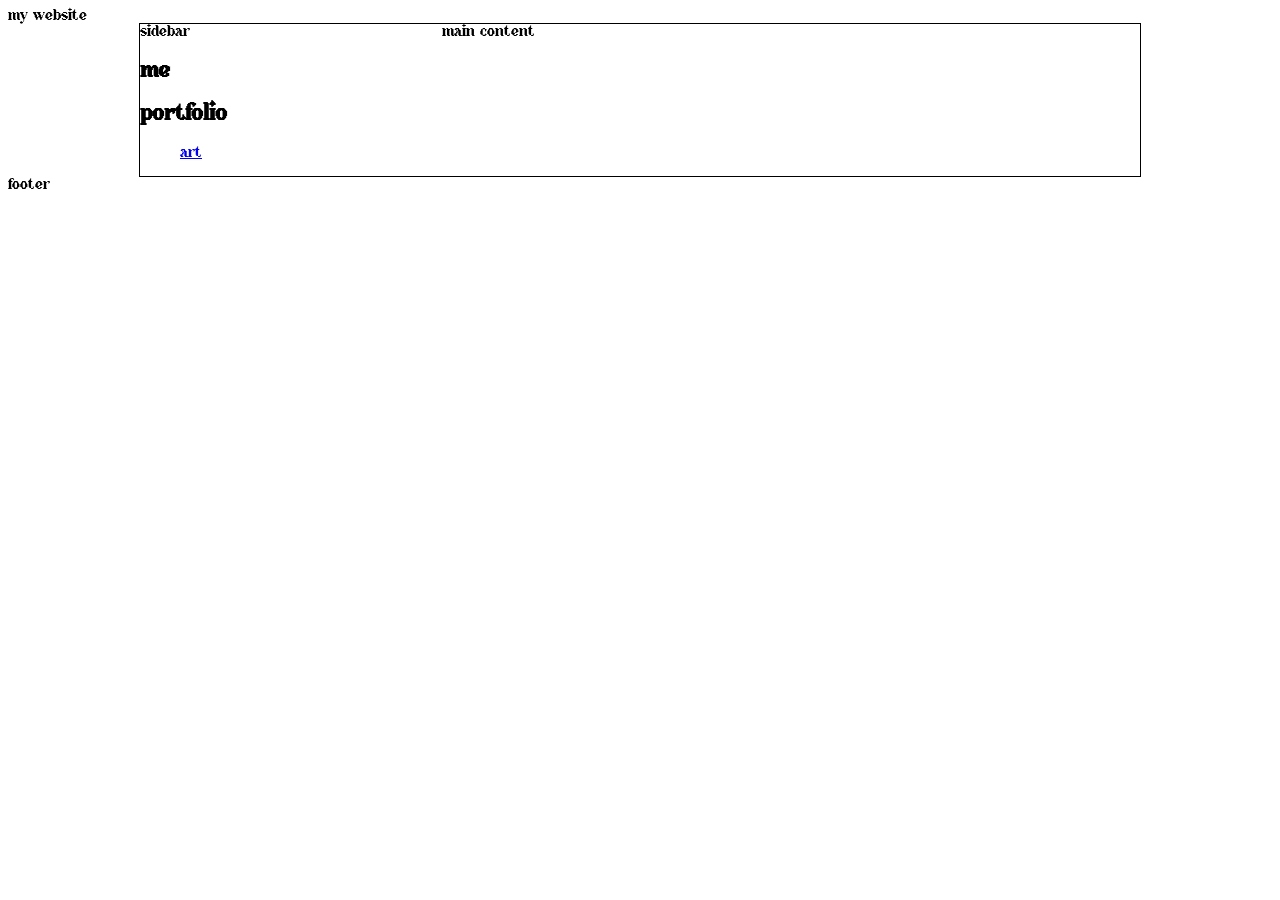
==== index.html @ ec10a01c "created a basic format for my homepage. Also added the files for my blog, art, and projects page." ====
<!DOCTYPE html>
<html>
    <head>
        <meta charset="UTF-8">
        <link rel="stylesheet" href="styles/base.css">
        <link rel="stylesheet" href="styles/home.css">
        <title>viridian</title>
    </head>
    <body>
        <header>my website</header>
        <main>
            <aside>sidebar
                <div>
                    <h2>me</h2>
                    <ul>
                        <li></li>
                    </ul>
                    <h2>portfolio</h2>
                    <ul>
                        <li><a href="/art/">art</a></li>
                    </ul>
                </div>
            </aside>
            <section>main content</section>
            
        </main>
        <footer>footer</footer>
    </body>


</html>
---- styles/base.css ----
@font-face {
    font-family: "retrobyte";
    src: url("/fonts/RetroByte.ttf") format("truetype");
}

@font-face {
    font-family: "starcrush";
    src: url("/fonts/Star Crush.ttf") format("truetype");
}

@font-face {
    font-family: "terminal-grotesque";
    src: url("/fonts/terminal-grotesque.ttf") format("truetype");
}

html {
    font-size: 16px;
}
body {
    font-family: "starcrush";
    font-size: 1rem;
    font-weight: 100;
}
---- styles/home.css ----
body {
    display: flex;
    flex-direction: column;
}


main {
    width: 1000px;
    display: flex;
    flex-direction: row;
    border: 1px solid;
    margin-right: auto;
    margin-left: auto;
}

aside {
    flex: 0.5;
}

section {
    flex:auto;
}

li {
    list-style-type: none;
}
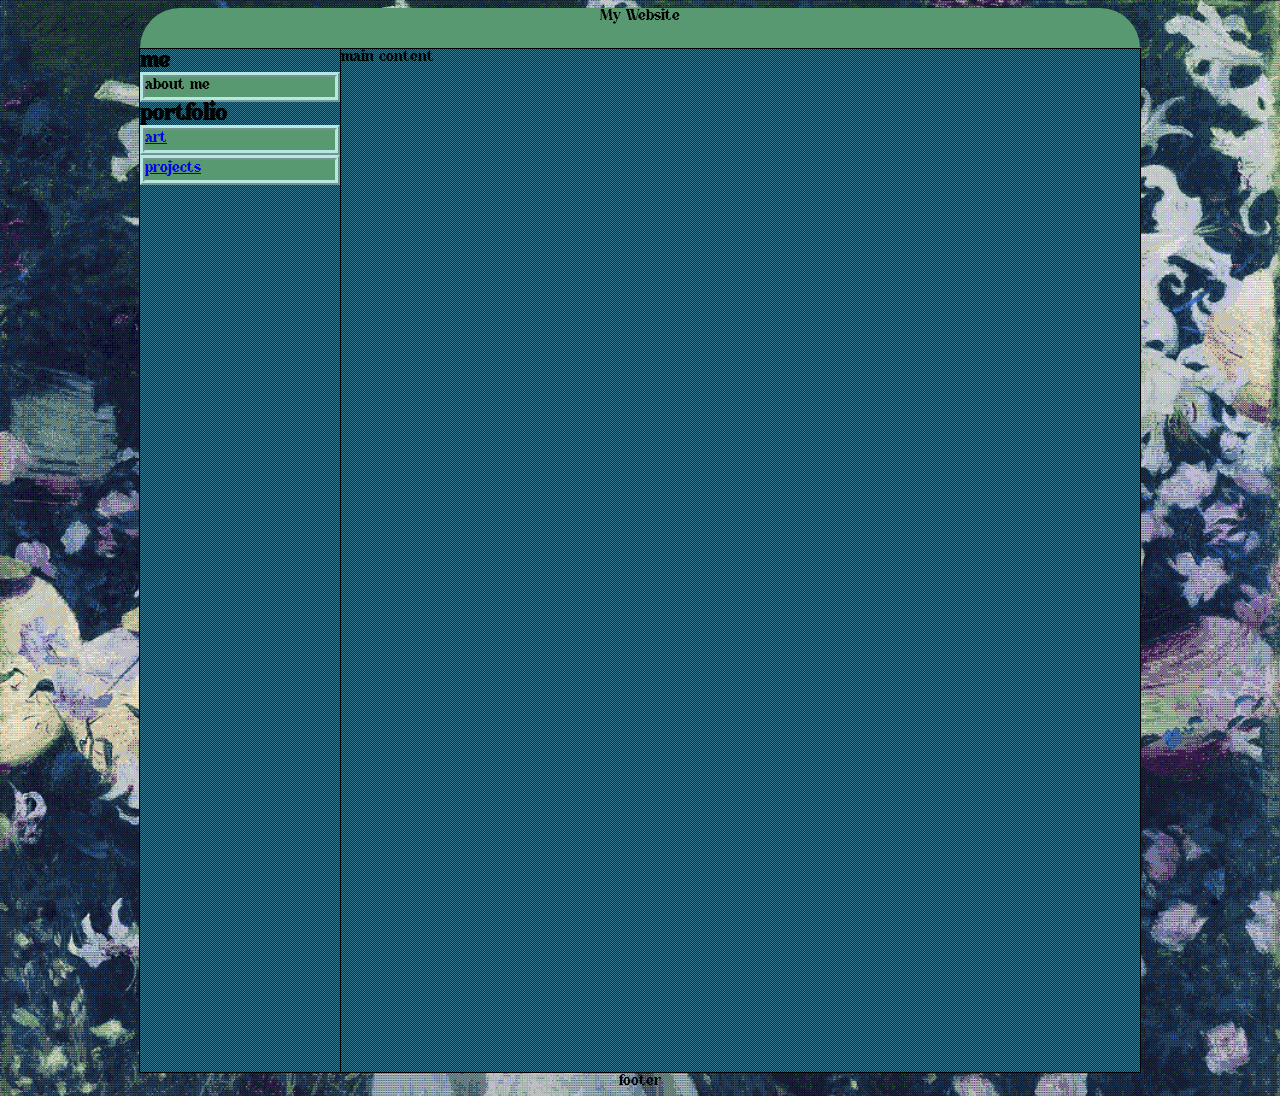
==== commit 603808cb: "Added dithered images and updated css" ====
--- a/index.html
+++ b/index.html
@@ -1,31 +1,33 @@
 <!DOCTYPE html>
-<html>
+<html lang="en">
     <head>
-        <meta charset="UTF-8">
+        <meta charset="UTF-8" >
+        <meta name="viewport" content="width=device-width, initial-scale=1.0" >
         <link rel="stylesheet" href="styles/base.css">
-        <link rel="stylesheet" href="styles/home.css">
+        <link rel="stylesheet" href="styles/homepage.css">
         <title>viridian</title>
     </head>
+
     <body>
-        <header>my website</header>
+        <header>
+            My Website
+        </header>
         <main>
-            <aside>sidebar
-                <div>
+            <aside>
                     <h2>me</h2>
                     <ul>
-                        <li></li>
+                        <li>about me</li>
                     </ul>
                     <h2>portfolio</h2>
                     <ul>
-                        <li><a href="/art/">art</a></li>
+                        <li><a href="/portfolio/art">art</a></li>
+                        <li><a href="/portfolio/projects">projects</a></li>
                     </ul>
-                </div>
             </aside>
+            
             <section>main content</section>
             
         </main>
         <footer>footer</footer>
     </body>
-
-
 </html>
--- a/styles/base.css
+++ b/styles/base.css
@@ -8,16 +8,24 @@
     src: url("/fonts/Star Crush.ttf") format("truetype");
 }
 
-@font-face {
-    font-family: "terminal-grotesque";
-    src: url("/fonts/terminal-grotesque.ttf") format("truetype");
+
+:root {
+    --primary: #599972;
+    --gradient-1: rgb(181, 232, 227);
+    --gradient-2: rgb(150, 210, 174);
+
+
+    --homepage-bg: url("../assets/carnation-lily-lily-rose-sargeant(7).png");
+    /* --homepage-bg: url("../assets/original_70566fb0-be5f-4fbd-ac5d-15fef2d15be7_IMG_20260214_132239703-EDIT(5).png"); */
+
+    --homepage-main-bg: url("../assets/bgs/bg(4).png");
 }
 
 html {
     font-size: 16px;
 }
+
 body {
     font-family: "starcrush";
     font-size: 1rem;
-    font-weight: 100;
 }
--- a/styles/homepage.css
+++ b/styles/homepage.css
@@ -0,0 +1,65 @@
+
+header {
+    margin-right: auto;
+    margin-left: auto;
+    background-color: var(--primary);
+    width: 1000px;
+    height: 40px;
+    text-align: center;
+    border-radius: 50px 50px 0px 0px;
+}
+
+body {
+    display: flex;
+    flex-direction: column;
+    min-height: 120vh;
+    background-image: var(--homepage-bg);
+    background-size: cover;
+}
+
+
+main {
+    width: 1000px;
+    display: flex;
+    flex-direction: row;
+    border: 1px solid;
+    margin-right: auto;
+    margin-left: auto;
+    flex: 1;
+    /* background: linear-gradient(to bottom, var(--gradient-1), var(--gradient-2)); */
+    background: var(--homepage-main-bg);
+
+}
+
+aside {
+    width: 200px;
+    border-right: 1px solid;
+    /* align-items: flex; */
+}
+
+section {
+    flex:auto;
+}
+
+ul {
+    padding: 0;
+    margin: 0;
+}
+
+h2 {
+    margin: 0;
+}
+
+
+li {
+    list-style-type: none;
+    height: 20px;
+    background: var(--primary);
+    border:5px ridge var(--gradient-1);
+}
+
+footer {
+    margin-left: auto;
+    margin-right: auto;
+}
+
